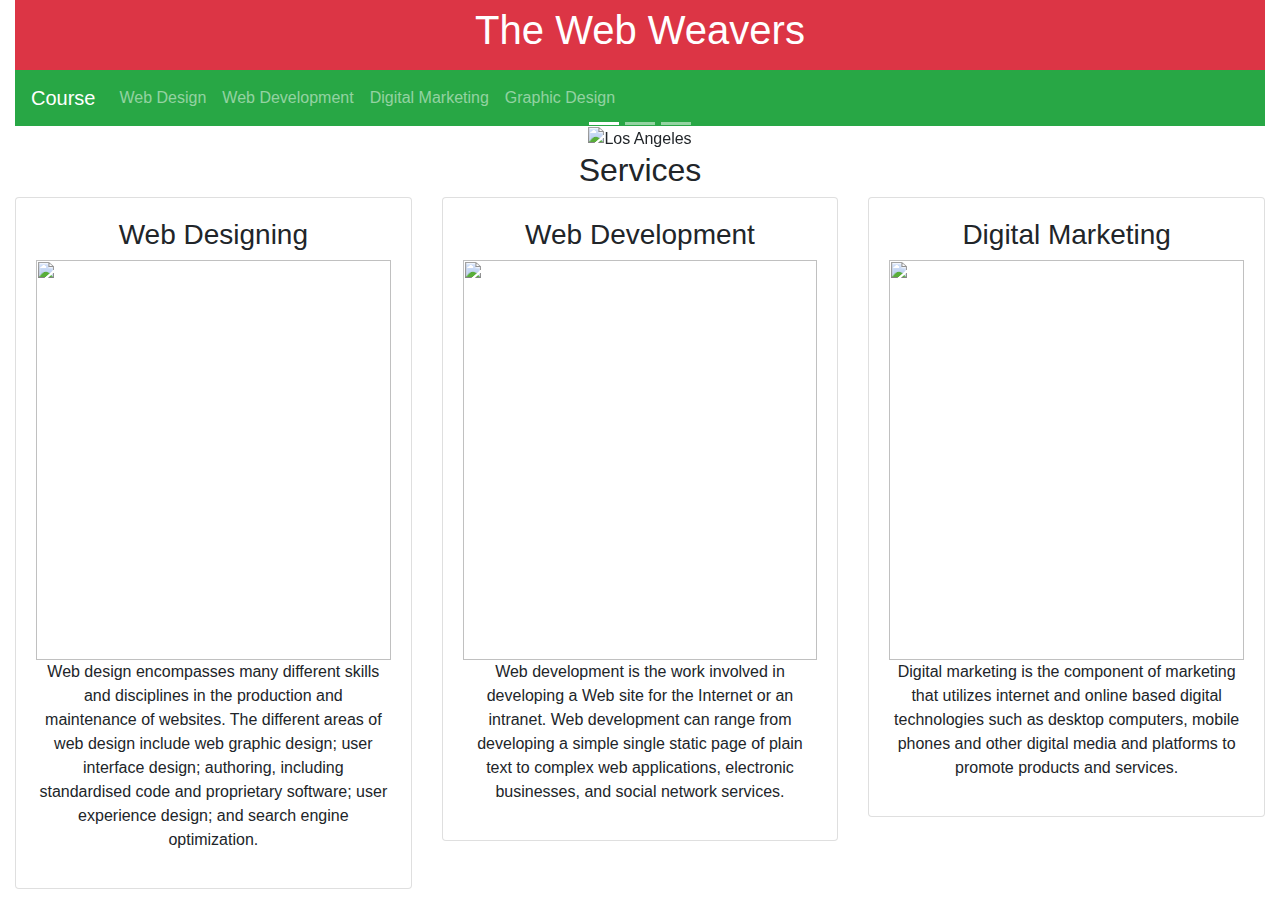
==== crousal.html @ e72259a9 "first commit" ====
<!doctype html>
<html>
<head>
<meta charset="utf-8">
<title>crousal.html</title>
<meta name="viewport" content="width=device-width, initial-scale=1">
<link rel="stylesheet" href="https://maxcdn.bootstrapcdn.com/bootstrap/4.5.2/css/bootstrap.min.css">
<script src="https://ajax.googleapis.com/ajax/libs/jquery/3.5.1/jquery.min.js"></script> 
<script src="https://cdnjs.cloudflare.com/ajax/libs/popper.js/1.16.0/umd/popper.min.js"></script> 
<script src="https://maxcdn.bootstrapcdn.com/bootstrap/4.5.2/js/bootstrap.min.js"></script>
<link rel="stylesheet" href="style.css">
</head>

<body>
<div class="container-fluid text-center" id="header">
  <h1 class="bg-danger">The Web Weavers</h1>
  <nav class="navbar navbar-expand-md bg-success navbar-dark mt-0"> <a class="navbar-brand" href="#">Course</a>
    <button class="navbar-toggler" type="button" data-toggle="collapse" data-target="#collapsibleNavbar"> <span class="navbar-toggler-icon"></span> </button>
    <div class="collapse navbar-collapse" id="collapsibleNavbar">
      <ul class="navbar-nav">
        <li class="nav-item"> <a class="nav-link" href="#">Web Design</a> </li>
        <li class="nav-item"> <a class="nav-link" href="#">Web Development</a> </li>
        <li class="nav-item"> <a class="nav-link" href="#">Digital Marketing</a> </li>
        <li class="nav-item"> <a class="nav-link" href="#">Graphic Design</a> </li>
      </ul>
    </div>
  </nav>
  <div id="demo" class="carousel slide" data-ride="carousel">
    <ul class="carousel-indicators">
      <li data-target="#demo" data-slide-to="0" class="active"></li>
      <li data-target="#demo" data-slide-to="1"></li>
      <li data-target="#demo" data-slide-to="2"></li>
    </ul>
    <div class="carousel-inner">
      <div class="carousel-item active"> <img src="../Raman gill/image/butterfly-4427384_960_720.jpg" alt="Los Angeles" width="100%" height="500" class="img-fluid">
        <div class="carousel-caption">
          <h3>Image</h3>
          <p>Beautiful Butterfly Fantasy Fairy Free Image On Pixabay</p>
        </div>
      </div>
      <div class="carousel-item"> <img src="../Raman gill/image/2303133.jpg" alt="Chicago" width="100%" height="500" class="img-fluid">
        <div class="carousel-caption">
          <h3>Image</h3>
          <p>Magical Wallpaper-Top Free Magical Background-Wallpaper Access</p>
        </div>
      </div>
      <div class="carousel-item"> <img src="../Raman gill/image/magic wallpaper 052 - 1920x1200.jpg" alt="New York" width="100%" height="500" class="img-fluid">
        <div class="carousel-caption">
          <h3>Image</h3>
          <p>Magic Wallpaper-Wallpaper Pass</p>
        </div>
      </div>
      <a class="carousel-control-prev" href="#demo" data-slide="prev"> <span class="carousel-control-prev-icon"></span> </a> <a class="carousel-control-next" href="#demo" data-slide="next"> <span class="carousel-control-next-icon"></span> </a> </div>
  </div>
</div>
<div class="container-fluid text-center">
  <h2>Services</h2>
</div>
<div class="container-fluid">
  <div class="row">
    <div class="col-sm-4">
      <div class="card">
        <div class="card-body text-center">
          <h3>Web Designing</h3>
          <div class="text-center"><img src="../Raman gill/image/download.png" alt="" width="100%" height="400px">
            <p>Web design encompasses many different skills and disciplines in the production and maintenance of websites. The different areas of web design include web graphic design; user interface design; authoring, including standardised code and proprietary software; user experience design; and search engine optimization.</p>
          </div>
        </div>
      </div>
    </div>
    <div class="col-sm-4">
      <div class="card">
        <div class="card-body text-center">
          <h3>Web Development</h3>
          <div class="text-center"><img src="../Raman gill/image/Web-Development-Trends.jpg" alt="" width="100%" height="400px">
            <p>Web development is the work involved in developing a Web site for the Internet or an intranet. Web development can range from developing a simple single static page of plain text to complex web applications, electronic businesses, and social network services.</p>
          </div>
        </div>
      </div>
    </div>
    <div class="col-sm-4 ">
      <div class="card">
        <div class="card-body text-center">
          <h3>Digital Marketing</h3>
          <div class="text-center"><img src="../Raman gill/image/6-Aspects-of-Digital-Marketing-you-should-Know.jpg" alt="" width="100%" height="400px">
            <p>Digital marketing is the component of marketing that utilizes internet and online based digital technologies such as desktop computers, mobile phones and other digital media and platforms to promote products and services.</p>
          </div>
        </div>
      </div>
    </div>
  </div>
</div>
	<img src=" " alt="">
</body>
</html>
---- style.css ----
*{
	margin: 0;
	padding: 0;
}
h1{
	margin-bottom:0px;
	padding-bottom:0px;
	height: 70px;
	padding-top: 6px;
	color: white;
}
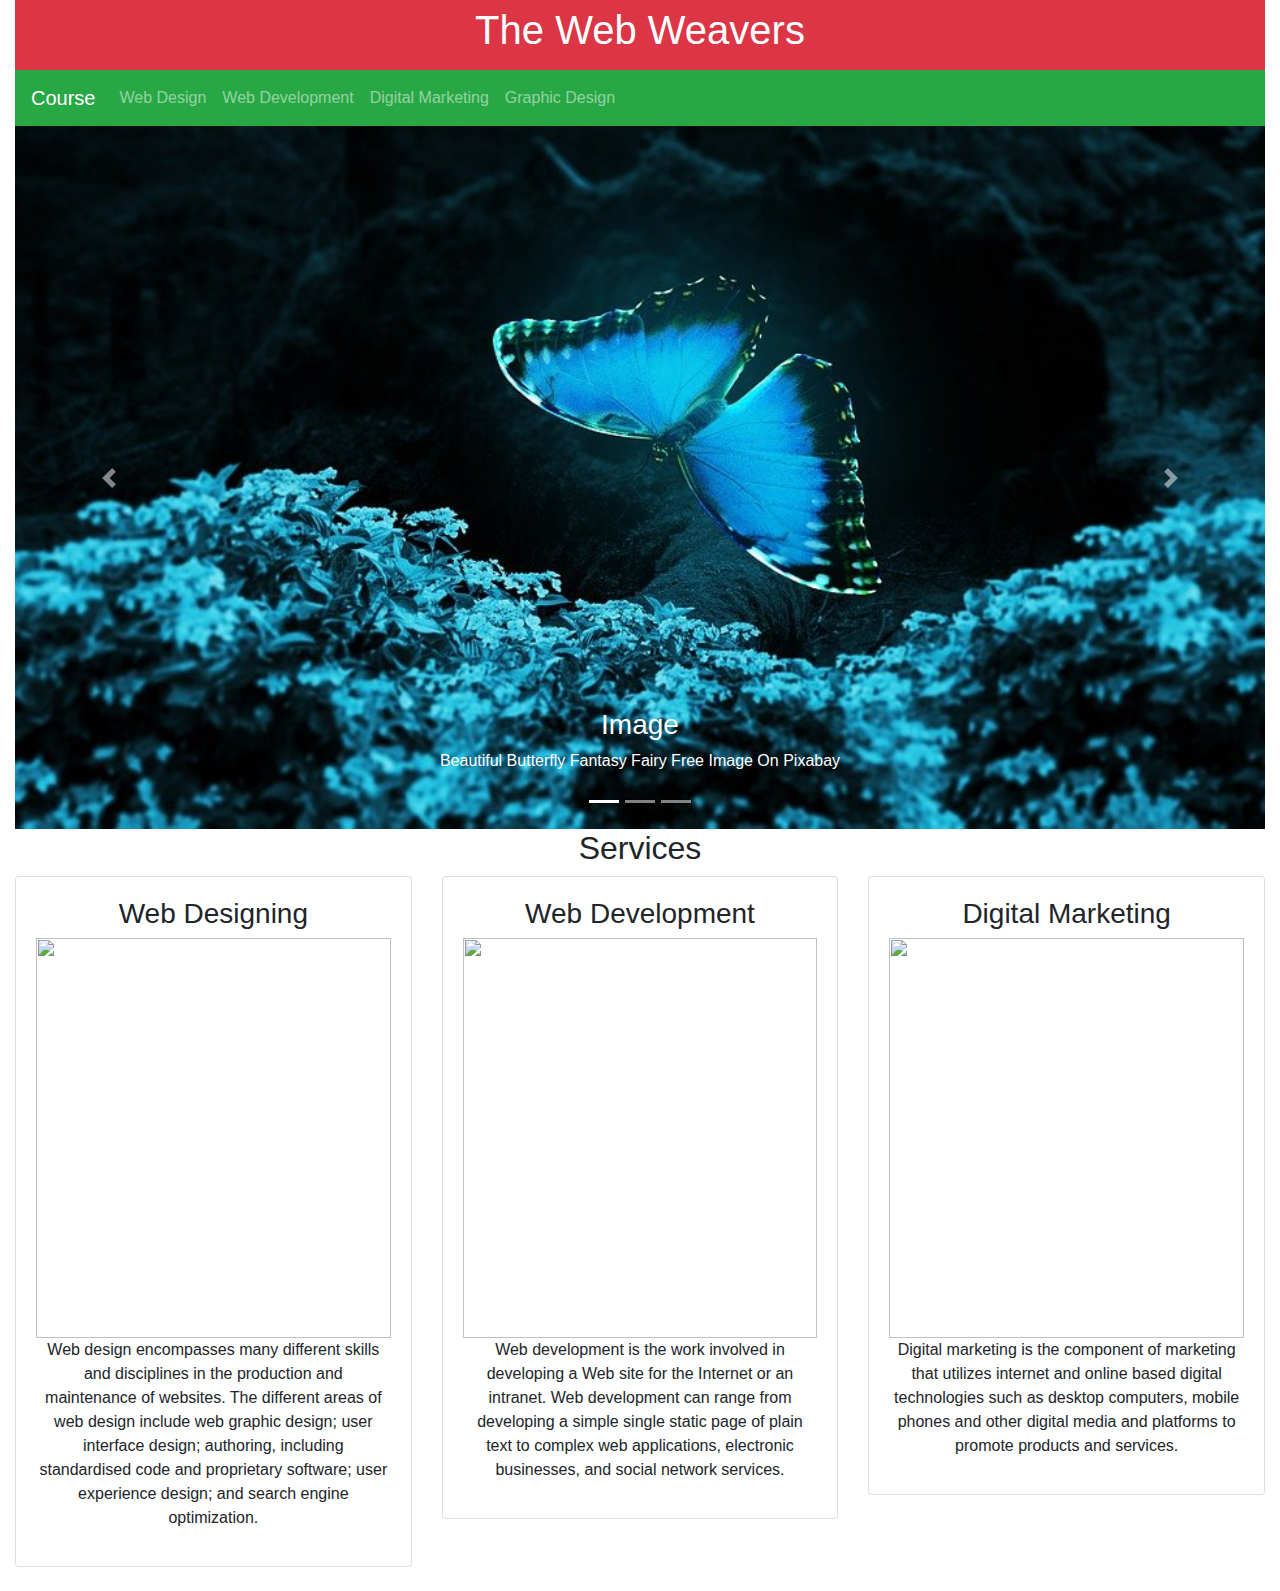
==== commit f847f0d0: "Update crousal.html" ====
--- a/crousal.html
+++ b/crousal.html
@@ -32,13 +32,13 @@
       <li data-target="#demo" data-slide-to="2"></li>
     </ul>
     <div class="carousel-inner">
-      <div class="carousel-item active"> <img src="../Raman gill/image/butterfly-4427384_960_720.jpg" alt="Los Angeles" width="100%" height="500" class="img-fluid">
+      <div class="carousel-item active"> <img src="butterfly-4427384_960_720.jpg" alt="Los Angeles" width="100%" height="500" class="img-fluid">
         <div class="carousel-caption">
           <h3>Image</h3>
           <p>Beautiful Butterfly Fantasy Fairy Free Image On Pixabay</p>
         </div>
       </div>
-      <div class="carousel-item"> <img src="../Raman gill/image/2303133.jpg" alt="Chicago" width="100%" height="500" class="img-fluid">
+      <div class="carousel-item"> <img src="2303133.jpg" alt="Chicago" width="100%" height="500" class="img-fluid">
         <div class="carousel-caption">
           <h3>Image</h3>
           <p>Magical Wallpaper-Top Free Magical Background-Wallpaper Access</p>
